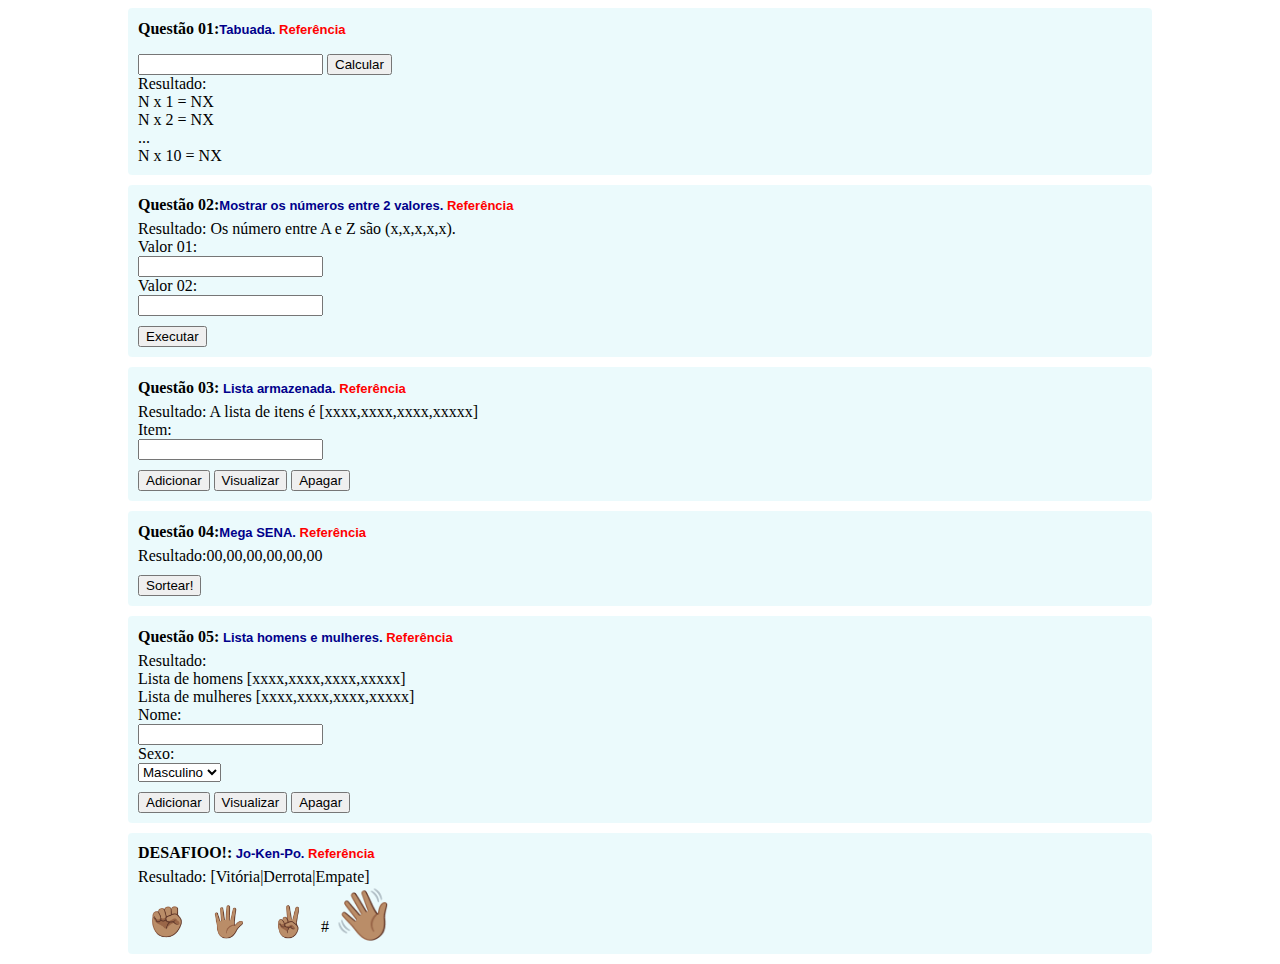
==== index.html @ da1cbfda "first commit" ====
<!DOCTYPE html>
<html lang="pt-br">

<head>
    <meta charset="UTF-8" />
    <meta http-equiv="X-UA-Compatible" content="IE=edge" />
    <meta name="viewport" content="width=device-width, initial-scale=1.0" />
    <link rel="stylesheet" href="css/style.css">
    <title>Atividade 09</title>
</head>

<body>
    <div id="corpo">
        <div class="questao">
            <h1>
                Questão 01:<span>Tabuada.
                    <a href="detalhes.html" target="_blank">Referência</a></span>
            </h1>
            <input type="number" id="numeroTabuada" style="display: inline" />
            <input type="button" onclick="tabuada()" value="Calcular" />
            <p id="resultado01">Resultado: <br>N x 1 = NX<br>N x 2 = NX<br>...<br>N x 10 = NX<br></p>
        </div>
        <div class="questao">
            <h1>
                Questão 02:<span>Mostrar os números entre 2 valores.
                    <a href="detalhes.html" target="_blank">Referência</a></span>
            </h1>
            <p id="resultado02">Resultado: Os número entre A e Z são (x,x,x,x,x).</p>
            <label for="">Valor 01:</label>
            <input type="text" id="valor01" />
            <label for="">Valor 02:</label>
            <input type="text" id="valor02" />
            <input type="button" onclick="mostraValor()" value="Executar" />
        </div>
        <div class="questao">
            <h1>
                Questão 03:<span>
                    Lista armazenada.
                    <a href="detalhes.html" target="_blank">Referência</a></span>
            </h1>
            <p id="">Resultado: A lista de itens é [xxxx,xxxx,xxxx,xxxxx]</p>
            <label for="">Item:</label>
            <input type="text" id="" />
            <input type="button" value="Adicionar" />
            <input type="button" value="Visualizar" />
            <input type="button" value="Apagar" />
        </div>
        <div class="questao">
            <h1>
                Questão 04:<span>Mega SENA.
                    <a href="detalhes.html" target="_blank">Referência</a></span>
            </h1>
            <p id="resultado04">Resultado:00,00,00,00,00,00</p>
            <input type="button" onclick="megasena()" value="Sortear!" />
        </div>
        <div class="questao">
            <h1>
                Questão 05:<span>
                    Lista homens e mulheres.
                    <a href="detalhes.html" target="_blank">Referência</a></span>
            </h1>
            <p id="">
                Resultado: <br />Lista de homens [xxxx,xxxx,xxxx,xxxxx] <br />Lista de
                mulheres [xxxx,xxxx,xxxx,xxxxx]
            </p>
            <label for="">Nome:</label>
            <input type="text" id="" />
            <label for="">Sexo:</label>
            <select name="sexo" id="">
                <option value="M">Masculino</option>
                <option value="F">Feminino</option>
            </select>
            <input type="button" value="Adicionar" />
            <input type="button" value="Visualizar" />
            <input type="button" value="Apagar" />
        </div>
        <div class="questao">
            <h1>
                DESAFIOO!:<span>
                    Jo-Ken-Po. <a href="detalhes.html" target="_blank"> Referência</a></span>
            </h1>
            <p id="">Resultado: [Vitória|Derrota|Empate]</p>
            <span onmouseover="this.style.fontSize = '50px'" onmouseout="this.style.fontSize = '30px'"
                class="mao">✊🏽</span>
            <span onmouseover="this.style.fontSize = '50px'" onmouseout="this.style.fontSize = '30px'"
                class="mao">🖐🏽</span>
            <span onmouseover="this.style.fontSize = '50px'" onmouseout="this.style.fontSize = '30px'"
                class="mao">✌🏽</span>
            #
            <span class="adversario">👋🏽</span>
        </div>
    </div>

    <script src="js/script.js"></script>
    
    <noscript> <strong>Você precisa habilitar o JavaScript para ver o site por completo.</strong> </noscript>
</body>

</html>
---- css/style.css ----
body {
    width: 80%;
    display: block;
    margin-left: auto;
    margin-right: auto;
}

h1 {
    font-size: 16px;
    margin-bottom: 0px;
    margin-bottom: 6px;
}

input[type='text'],
select {
    display: block;
}

span {
    font-size: 13px;
    font-family: Arial, Helvetica, sans-serif;
    color: darkblue;
}

a {
    text-decoration: none;
    color: red;
}

a:hover {
    color: #40c47c;
}

p {
    margin: 0px;
}

.questao {
    background-color: #e0f7faa1;
    padding: 1px 0px 10px 10px;
    margin-bottom: 10px;
    border-radius: 4px;
}

.questao:hover {
    background-color: #e0f7fa;
}

input[type='button'] {
    margin-top: 10px;
}

.mao {
    font-size: 30px;
    margin: 10px;
    cursor: pointer;
}

.adversario {
    font-size: 50px;

}
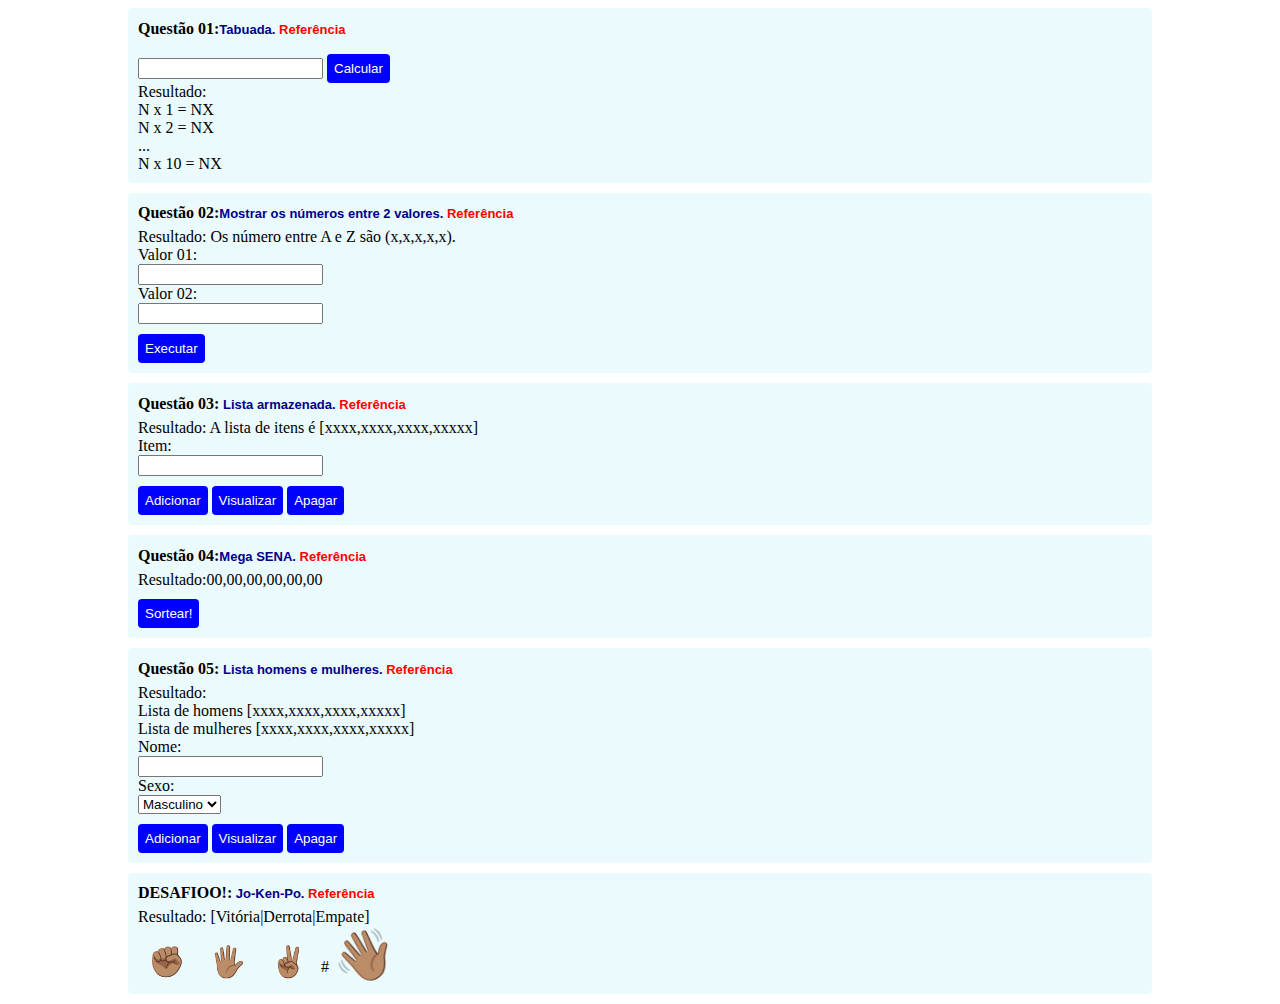
==== commit def89ebb: "Atividade 09" ====
--- a/index.html
+++ b/index.html
@@ -38,10 +38,10 @@
                     Lista armazenada.
                     <a href="detalhes.html" target="_blank">Referência</a></span>
             </h1>
-            <p id="">Resultado: A lista de itens é [xxxx,xxxx,xxxx,xxxxx]</p>
+            <p id="resultado03">Resultado: A lista de itens é [xxxx,xxxx,xxxx,xxxxx]</p>
             <label for="">Item:</label>
-            <input type="text" id="" />
-            <input type="button" value="Adicionar" />
+            <input type="text" id="item" />
+            <input type="button" onclick="incluirItem()" value="Adicionar" />
             <input type="button" value="Visualizar" />
             <input type="button" value="Apagar" />
         </div>
--- a/css/style.css
+++ b/css/style.css
@@ -48,6 +48,17 @@
 
 input[type='button'] {
     margin-top: 10px;
+    padding: 7px;
+    background-color: #0000ff;
+    color: #fff;
+    border: none;
+    border-radius: 4px;
+    cursor: pointer;
+}
+
+input[type='button']:hover {
+    background-color: #40c47c;
+    
 }
 
 .mao {
